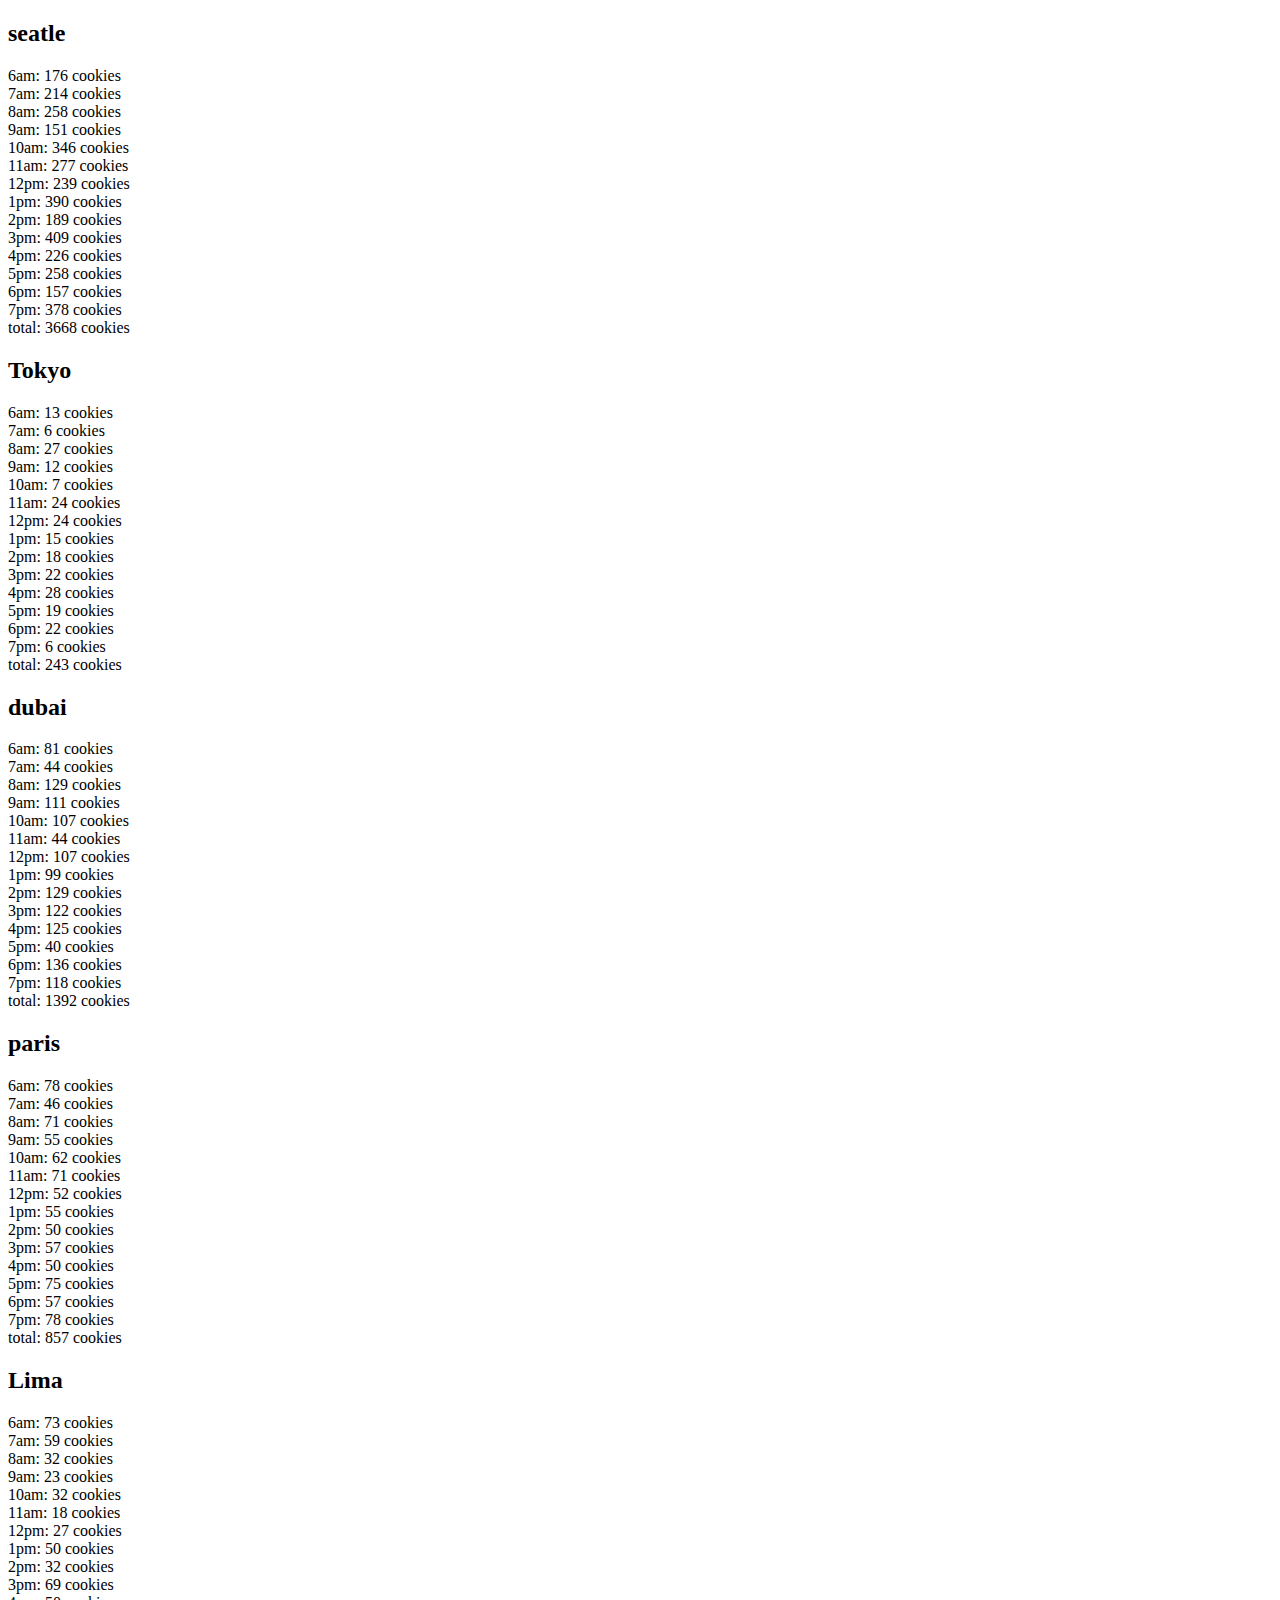
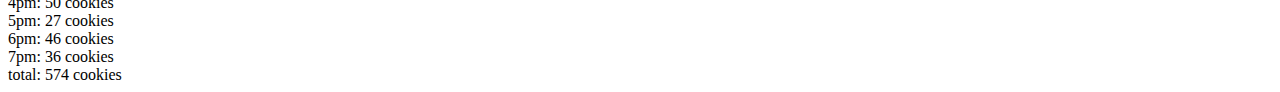
==== sales.html @ 34dd8b18 "pushing lab6" ====
<!DOCTYPE html>
<html lang="en">
<head>
    <meta charset="UTF-8">
    <meta http-equiv="X-UA-Compatible" content="IE=edge">
    <meta name="viewport" content="width=device-width, initial-scale=1.0">
    <title>Document</title>
</head>

<body>
    <header></header>
    <main>
<div id="seatle">
<!--<h3></h3>
<ul>
    <li></li>
    <li></li>
    <li></li>
    <li></li>
    <li></li>
    <li></li>
    <li></li>
    <li></li>
    <li></li>
    <li></li>
    <li></li>
    <li></li>
    <li></li>
    <li></li>
</ul>-->


</div>
    </main>
    <footer><script src="js/app.js"></script>
    </footer>
    
</body>

</html>
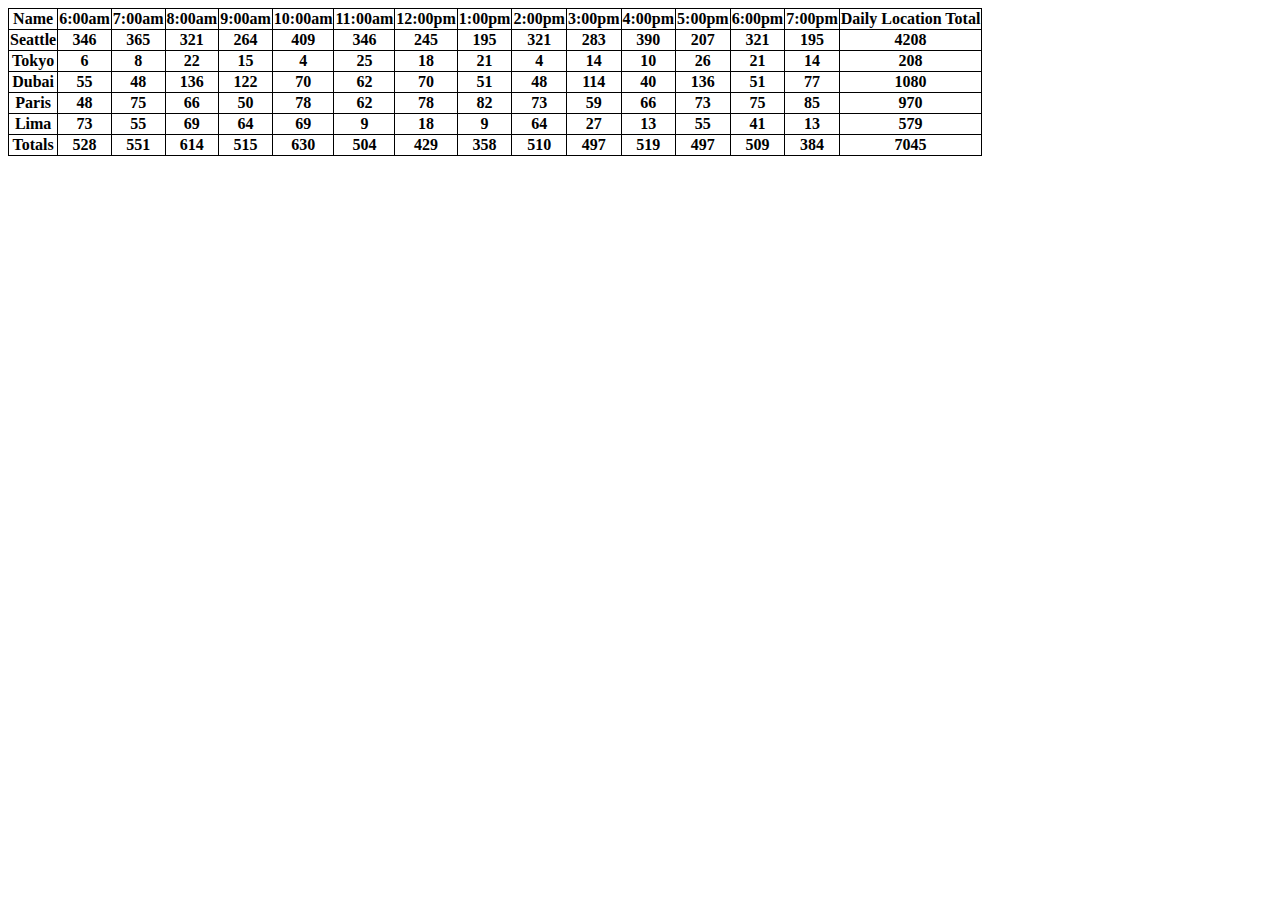
==== commit 37033a1e: "pushing lab07" ====
--- a/sales.html
+++ b/sales.html
@@ -5,29 +5,14 @@
     <meta http-equiv="X-UA-Compatible" content="IE=edge">
     <meta name="viewport" content="width=device-width, initial-scale=1.0">
     <title>Document</title>
+    <link rel="stylesheet" href="CSS/style.css">
 </head>
 
 <body>
     <header></header>
     <main>
 <div id="seatle">
-<!--<h3></h3>
-<ul>
-    <li></li>
-    <li></li>
-    <li></li>
-    <li></li>
-    <li></li>
-    <li></li>
-    <li></li>
-    <li></li>
-    <li></li>
-    <li></li>
-    <li></li>
-    <li></li>
-    <li></li>
-    <li></li>
-</ul>-->
+
 
 
 </div>
--- a/CSS/style.css
+++ b/CSS/style.css
@@ -0,0 +1,4 @@
+table,th,td {
+    border: solid black 1px;
+    border-collapse: collapse;
+  }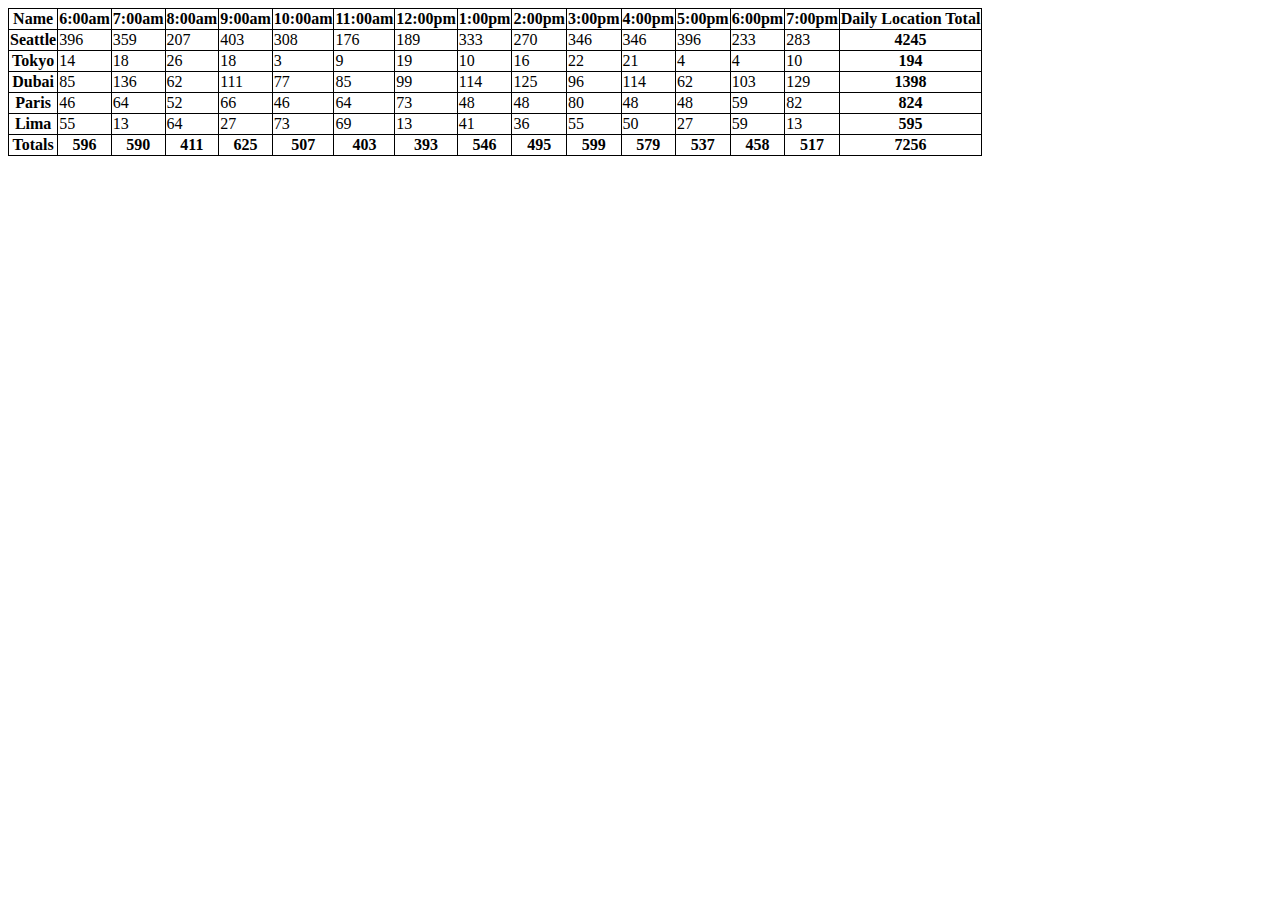
==== commit a8b1ffd0: "pushing lab08" ====
--- a/sales.html
+++ b/sales.html
@@ -1,10 +1,8 @@
 <!DOCTYPE html>
 <html lang="en">
 <head>
-    <meta charset="UTF-8">
-    <meta http-equiv="X-UA-Compatible" content="IE=edge">
-    <meta name="viewport" content="width=device-width, initial-scale=1.0">
-    <title>Document</title>
+
+    <title>Sales</title>
     <link rel="stylesheet" href="CSS/style.css">
 </head>
 
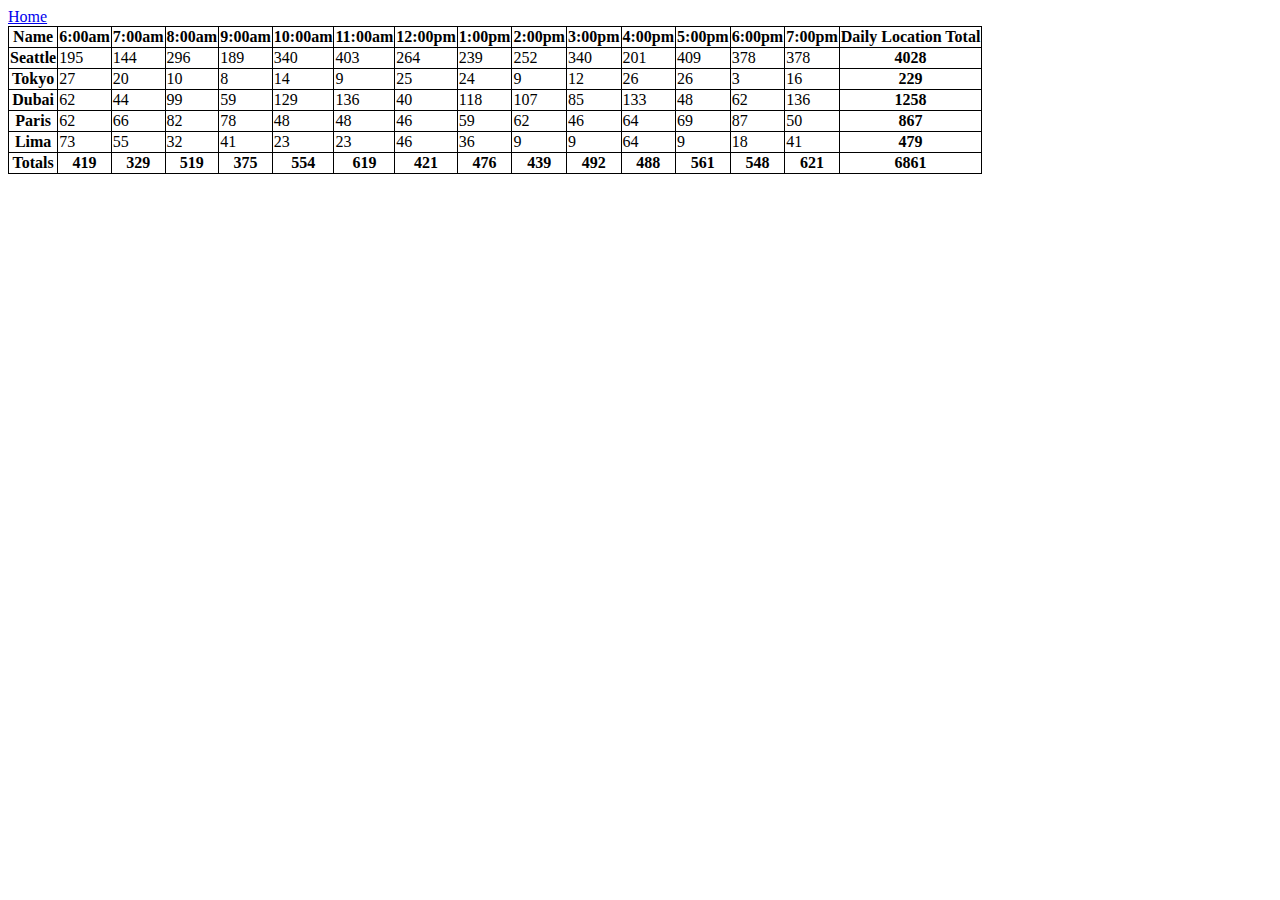
==== commit b8a3058d: "pushing lab08b" ====
--- a/sales.html
+++ b/sales.html
@@ -7,7 +7,9 @@
 </head>
 
 <body>
-    <header></header>
+    <header>
+        <a href="http://127.0.0.1:5501/index.html">Home</a>
+    </header>
     <main>
 <div id="seatle">
 
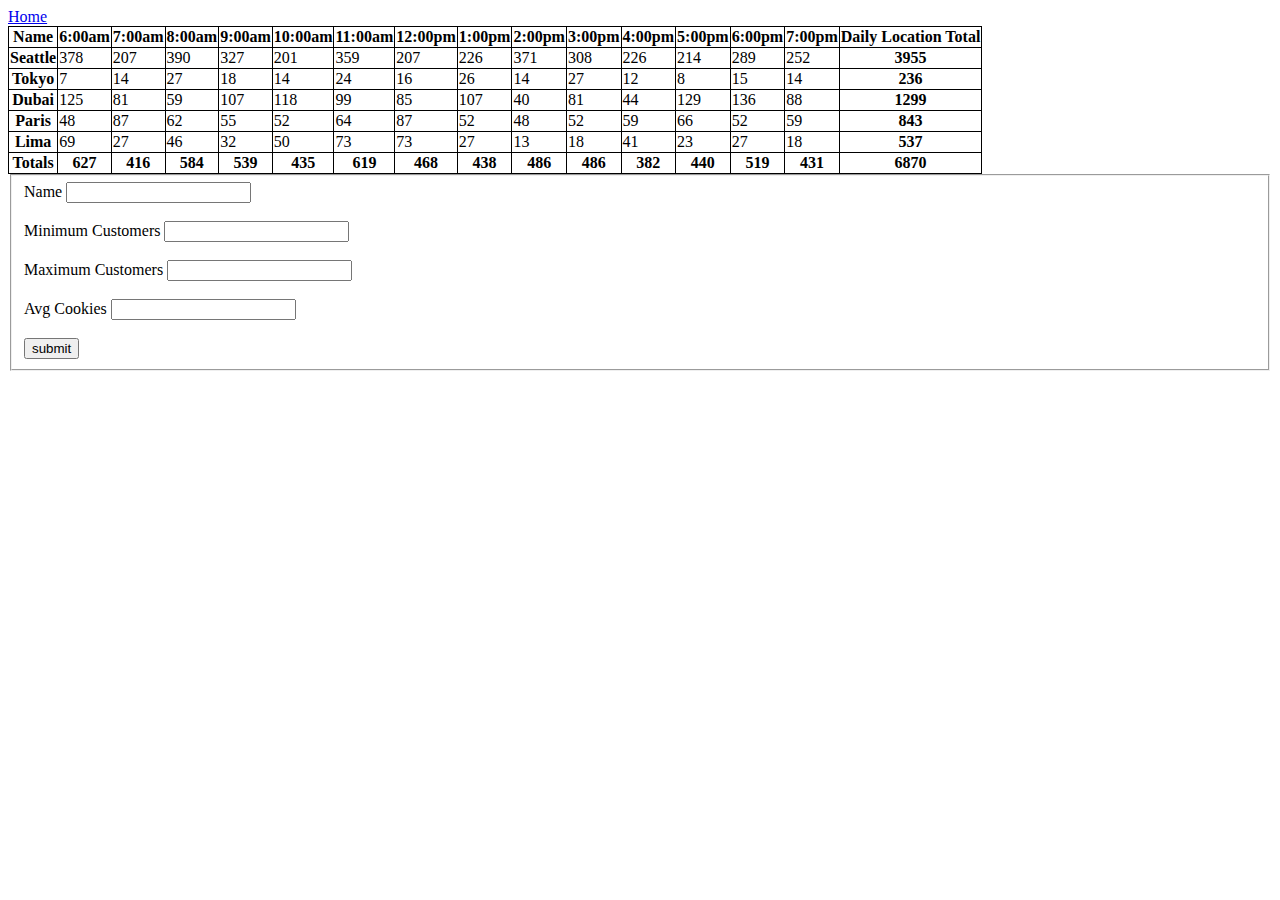
==== commit e5a13a59: "pushing lab09" ====
--- a/sales.html
+++ b/sales.html
@@ -16,6 +16,39 @@
 
 
 </div>
+<form id="storeForm">
+    
+    <fieldset>
+      <label for="nameField">Name</label>
+      <input type="text" id="nameField" name="nameField">
+
+      <br>
+      <br>
+
+      <label for="mincustfield">Minimum Customers</label>
+      <input type="number" name="mincustfield" id="mincustfield" >
+
+      <br>
+      <br>
+
+      <label for="maxcustfield">Maximum Customers</label>
+      <input type="number" name="maxcustfield" id="maxcustfield">
+      
+
+      <br>
+      <br>
+      <label for="avgfield">Avg Cookies</label>
+
+      <input type="number" name="avgfield" id="avgfield">
+
+     
+
+      <br>
+      <br>
+      <input type="submit" value="submit">
+
+    </fieldset>
+  </form>
     </main>
     <footer><script src="js/app.js"></script>
     </footer>
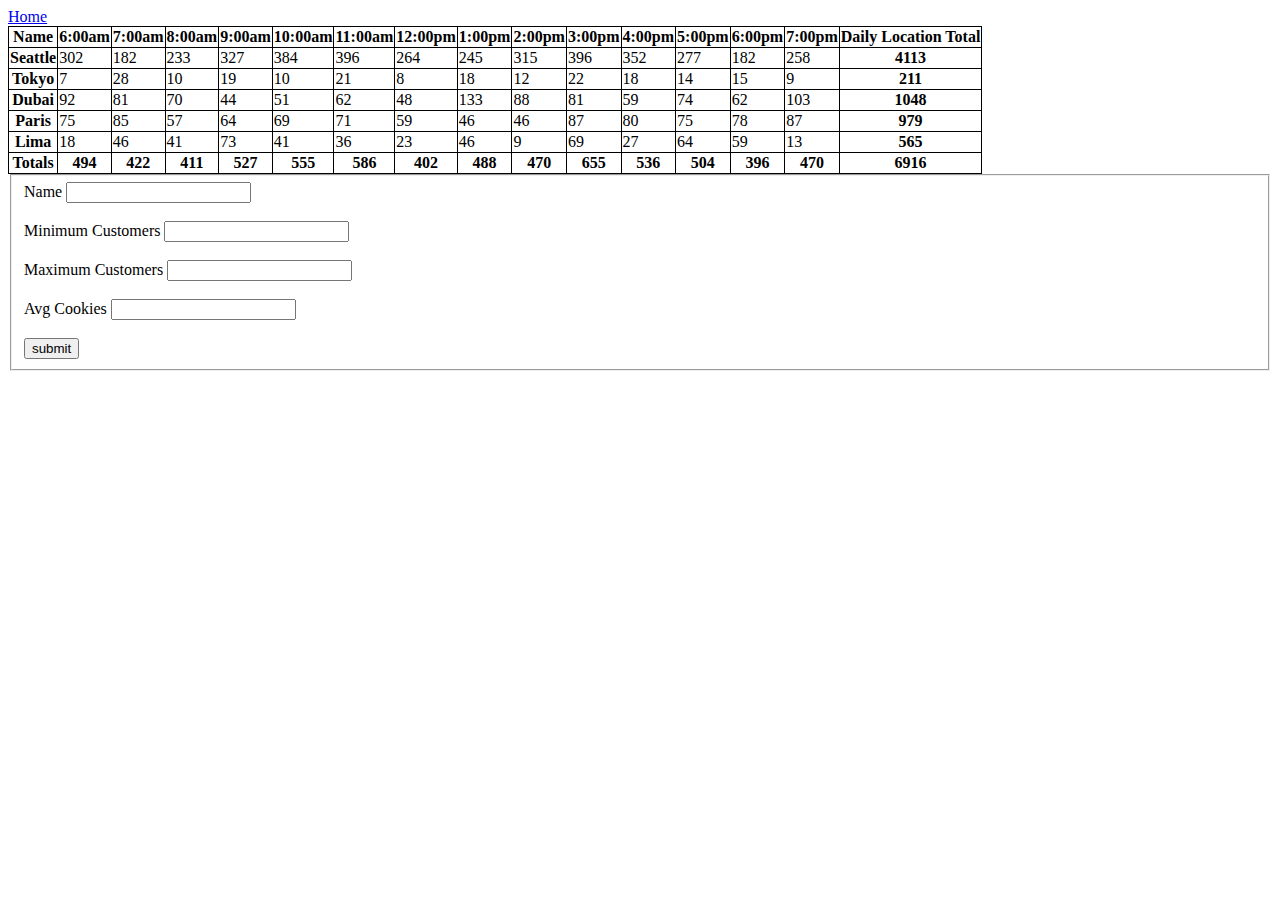
==== commit fc47e459: "finish js" ====
--- a/sales.html
+++ b/sales.html
@@ -39,7 +39,7 @@
       <br>
       <label for="avgfield">Avg Cookies</label>
 
-      <input type="number" name="avgfield" id="avgfield">
+      <input type="number" name="avgfield" id="avgfield" step="any" >
 
      
 
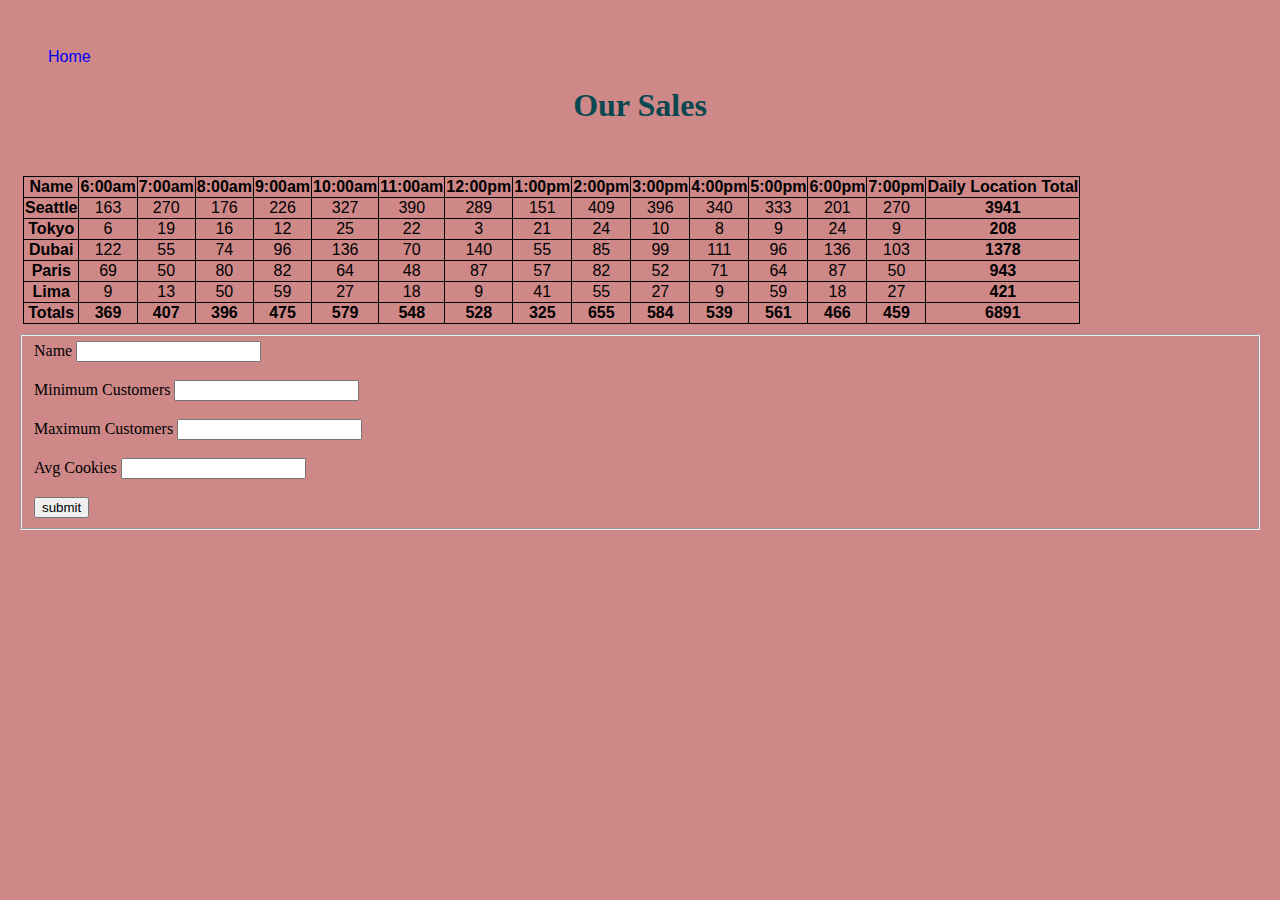
==== commit 3561c64a: "pushing lab10b" ====
--- a/sales.html
+++ b/sales.html
@@ -3,14 +3,20 @@
 <head>
 
     <title>Sales</title>
-    <link rel="stylesheet" href="CSS/style.css">
+    <link rel="stylesheet" href="CSS/style1.css">
 </head>
 
 <body>
     <header>
-        <a href="http://127.0.0.1:5501/index.html">Home</a>
+      <nav>
+        <a href="http://127.0.0.1:5502/index.html">Home</a>
+      </nav>
+      <h1>Our Sales</h1>
+      
     </header>
     <main>
+
+
 <div id="seatle">
 
 
--- a/CSS/style1.css
+++ b/CSS/style1.css
@@ -0,0 +1,46 @@
+table,th,td {
+    border: solid black 1px;
+    border-collapse: collapse;
+  }
+  
+  *{
+    box-sizing: border-box;
+  }
+  
+  body{
+      font-family: Arial, Helvetica, sans-serif;
+      padding: 10px;
+      background-color: rgb(206, 136, 136);
+      text-align: center;
+  }
+  
+  header{
+      padding: 30px;
+      
+  }
+
+h1{
+    text-align: center;
+    color: rgb(9, 72, 80);
+    font-family: 'Kaushan Script', cursive;
+    ;
+}
+
+nav{
+    text-align: left;
+}
+
+nav a{
+    text-decoration: none;
+    
+}
+  #storeForm{
+    text-align: justify;
+    font-family: 'Kaushan Script', cursive;
+  }
+
+table{
+    margin-bottom: 10px;
+    margin-left: 5px;
+    ;
+}
